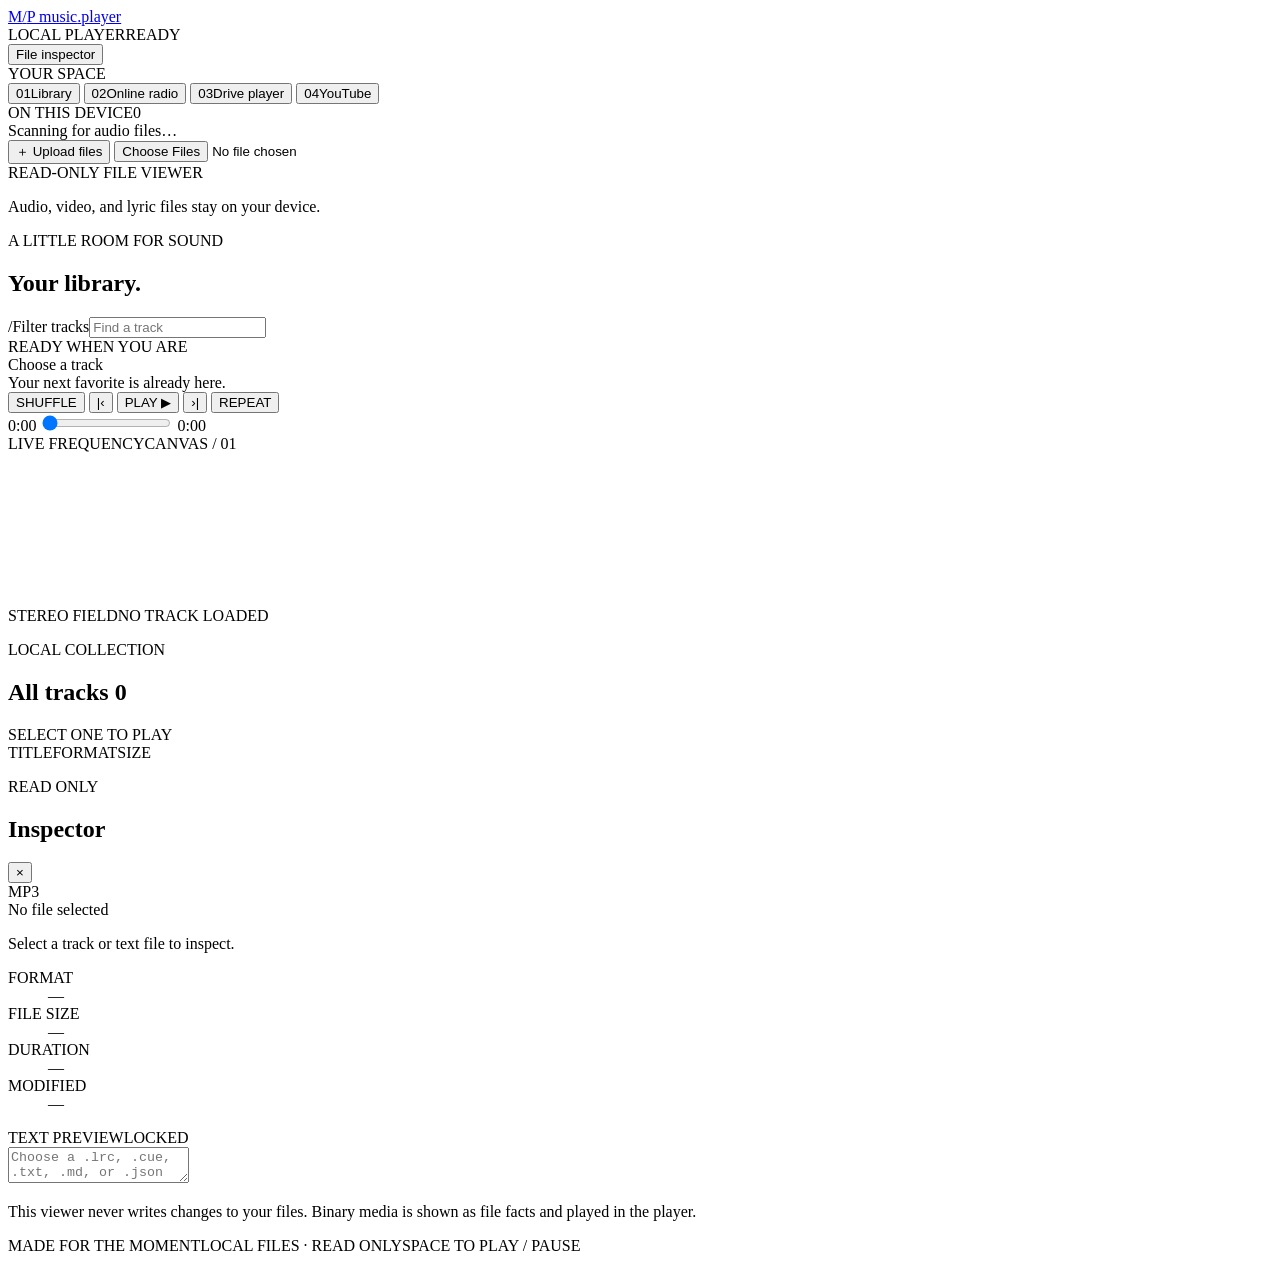
==== web/index.html @ d2e44bb9 "Created the app!" ====
<!doctype html>
<html lang="en">
  <head>
    <meta charset="utf-8">
    <meta name="viewport" content="width=device-width, initial-scale=1">
    <meta name="theme-color" content="#151a16">
    <title>Music.Player</title>
    <link rel="preconnect" href="https://fonts.googleapis.com">
    <link rel="preconnect" href="https://fonts.gstatic.com" crossorigin>
    <link href="https://fonts.googleapis.com/css2?family=DM+Mono:wght@400;500&family=Space+Grotesk:wght@400;500;600;700&display=swap" rel="stylesheet">
    <link rel="stylesheet" href="/styles.css">
    <script src="/app.js" defer></script>
  </head>
  <body>
    <div class="app-frame">
      <header class="topbar">
        <a class="brand" href="#library" aria-label="Music.Player home">
          <span class="brand-mark" aria-hidden="true">M<span>/</span>P</span>
          <span class="brand-name">music<span>.</span>player</span>
        </a>
        <div class="server-status"><span class="status-light"></span><span id="server-label">LOCAL PLAYER</span><span class="status-divider"></span><span id="port-label">READY</span></div>
        <button class="inspector-toggle" id="inspector-toggle" type="button" aria-pressed="false">File inspector</button>
      </header>

      <div class="layout">
        <aside class="sidebar" aria-label="Library navigation">
          <div class="side-heading">YOUR SPACE</div>
          <nav class="nav-list" aria-label="Views">
            <button class="nav-item active" type="button" data-view="library" aria-current="page"><span class="nav-glyph">01</span>Library</button>
            <button class="nav-item" type="button" data-view="radio"><span class="nav-glyph">02</span>Online radio</button>
            <button class="nav-item" type="button" data-view="drive"><span class="nav-glyph">03</span>Drive player</button>
            <button class="nav-item" type="button" data-view="youtube"><span class="nav-glyph">04</span>YouTube</button>
          </nav>

          <div class="side-rule"></div>
          <div class="library-heading"><span class="side-heading">ON THIS DEVICE</span><span class="count-pill" id="track-count">0</span></div>
          <div class="library-note" id="library-note">Scanning for audio files…</div>
          <button class="text-action" id="import-files" type="button">＋ Upload files</button>
          <progress id="upload-progress" max="100" value="0" hidden aria-label="Upload progress"></progress>
          <input id="file-picker" class="visually-hidden" type="file" multiple accept="audio/*,video/*,.aac,.aif,.aiff,.cue,.flac,.lrc,.m4a,.mka,.mkv,.mov,.mp3,.mp4,.oga,.ogg,.opus,.txt,.md,.json,.wav,.webm,.wma">

          <div class="sidebar-bottom">
            <div class="format-caption">READ-ONLY FILE VIEWER</div>
            <p>Audio, video, and lyric files stay on your device.</p>
          </div>
        </aside>

        <main class="main-content">
          <section class="view-panel" id="view-library">
            <div class="page-heading">
              <div>
                <p class="eyebrow">A LITTLE ROOM FOR SOUND</p>
                <h1>Your library<span class="heading-period">.</span></h1>
              </div>
              <label class="search-field"><span class="search-symbol" aria-hidden="true">/</span><span class="visually-hidden">Filter tracks</span><input id="track-search" type="search" placeholder="Find a track" autocomplete="off"></label>
            </div>

            <section class="now-playing" aria-label="Now playing">
              <div class="now-copy">
                <div class="now-kicker"><span class="live-dot"></span><span id="playback-status">READY WHEN YOU ARE</span></div>
                <div class="track-title" id="current-title">Choose a track</div>
                <div class="track-subtitle" id="current-subtitle">Your next favorite is already here.</div>
                <div class="transport-row">
                  <button class="transport small-control" id="shuffle-button" type="button" aria-pressed="false" title="Shuffle">SHUFFLE</button>
                  <button class="transport" id="previous-button" type="button" aria-label="Previous track" title="Previous">|‹</button>
                  <button class="play-button" id="play-button" type="button" aria-label="Play">PLAY <span aria-hidden="true">▶</span></button>
                  <button class="transport" id="next-button" type="button" aria-label="Next track" title="Next">›|</button>
                  <button class="transport small-control" id="repeat-button" type="button" aria-pressed="false" title="Repeat">REPEAT</button>
                </div>
                <div class="timeline">
                  <span class="time-label" id="elapsed-time">0:00</span>
                  <input id="seek-slider" type="range" min="0" max="1000" value="0" aria-label="Seek">
                  <span class="time-label" id="duration-time">0:00</span>
                </div>
              </div>
              <div class="visualizer-wrap">
                <div class="visualizer-caption"><span>LIVE FREQUENCY</span><span id="visualizer-state">CANVAS / 01</span></div>
                <canvas id="visualizer" aria-label="Live audio frequency visualization"></canvas>
                <div class="visualizer-foot"><span>STEREO FIELD</span><span id="track-extension">NO TRACK LOADED</span></div>
              </div>
              <audio id="audio-player" preload="metadata"></audio>
              <video id="video-player" preload="metadata" playsinline controls hidden></video>
            </section>

            <div class="section-heading">
              <div><p class="eyebrow">LOCAL COLLECTION</p><h2>All tracks <span id="visible-count">0</span></h2></div>
              <span class="section-hint">SELECT ONE TO PLAY</span>
            </div>
            <div class="track-list-wrap">
              <div class="track-list-header"><span>TITLE</span><span>FORMAT</span><span>SIZE</span><span></span></div>
              <ol class="track-list" id="track-list" aria-label="Local tracks"></ol>
              <div class="empty-state" id="empty-state" hidden>
                <span class="empty-index">01 / 00</span>
                <strong>Your library is quiet.</strong>
                <span>Add a local media file to get started.</span>
                <button class="outline-button" id="empty-import" type="button">Choose files</button>
              </div>
            </div>
          </section>

          <section class="view-panel alternate-view" id="view-radio" hidden>
            <div class="page-heading">
              <div><p class="eyebrow">LIVE FROM EVERYWHERE</p><h1>Online radio<span class="heading-period">.</span></h1></div>
              <span class="section-hint">RADIO BROWSER DIRECTORY</span>
            </div>
            <p class="view-intro">Find independent stations and play their live streams. Streams come from the Radio Browser community directory.</p>
            <form class="station-search" id="station-form">
              <label for="station-query">SEARCH BY GENRE OR STATION</label>
              <div class="station-search-row"><input id="station-query" type="search" placeholder="ambient, jazz, community radio…" autocomplete="off"><select id="station-country" aria-label="Filter stations by country"><option value="DE">Germany</option><option value="">All countries</option></select><button class="outline-button" type="submit">Find stations <span aria-hidden="true">↗</span></button></div>
            </form>
            <div class="station-results" id="station-results" aria-live="polite"><p class="quiet-message">Search the directory to discover a live station.</p></div>
          </section>

          <section class="view-panel alternate-view" id="view-drive" hidden>
            <div class="page-heading">
              <div><p class="eyebrow">SHARED FROM YOUR DRIVE</p><h1>Drive player<span class="heading-period">.</span></h1></div>
              <a class="plain-link" href="https://drive.google.com/file/d/1IAXohQoTjyiJtr2Ui7FZI77iTGIU8EX7/view" target="_blank" rel="noopener noreferrer">Open in Drive ↗</a>
            </div>
            <p class="view-intro">Embedded preview for the shared Drive file. Playback depends on the file's Google Drive sharing permissions.</p>
            <div class="drive-frame"><iframe title="Google Drive media preview" src="https://drive.google.com/file/d/1IAXohQoTjyiJtr2Ui7FZI77iTGIU8EX7/preview" allow="autoplay; fullscreen" allowfullscreen loading="lazy"></iframe></div>
          </section>

          <section class="view-panel alternate-view" id="view-youtube" hidden>
            <div class="page-heading">
              <div><p class="eyebrow">FEATURED VIDEO</p><h1>YouTube track<span class="heading-period">.</span></h1></div>
              <a class="plain-link" href="https://youtu.be/0mkhdIo2DGw?si=Hxq1dLcdDchHfJ5V" target="_blank" rel="noopener noreferrer">Open on YouTube ↗</a>
            </div>
            <p class="view-intro">Embedded playback for the track you shared. Playback and availability follow YouTube's settings.</p>
            <div class="drive-frame youtube-frame"><iframe title="YouTube music video" src="https://www.youtube-nocookie.com/embed/0mkhdIo2DGw?rel=0" allow="accelerometer; autoplay; clipboard-write; encrypted-media; gyroscope; picture-in-picture; web-share" referrerpolicy="strict-origin-when-cross-origin" allowfullscreen loading="lazy"></iframe></div>
          </section>
        </main>

        <aside class="inspector" id="inspector-panel" aria-label="Read-only file inspector">
          <div class="inspector-top"><div><p class="eyebrow">READ ONLY</p><h2>Inspector</h2></div><button class="close-inspector" id="close-inspector" type="button" aria-label="Close file inspector">×</button></div>
          <div class="inspector-art" aria-hidden="true"><span id="inspector-art-ext">MP3</span><i></i><i></i><i></i><i></i><i></i><i></i><i></i></div>
          <div class="inspector-file-name" id="inspector-name">No file selected</div>
          <p class="inspector-file-type" id="inspector-type">Select a track or text file to inspect.</p>
          <dl class="file-facts">
            <div><dt>FORMAT</dt><dd id="inspector-format">—</dd></div>
            <div><dt>FILE SIZE</dt><dd id="inspector-size">—</dd></div>
            <div><dt>DURATION</dt><dd id="inspector-duration">—</dd></div>
            <div><dt>MODIFIED</dt><dd id="inspector-modified">—</dd></div>
          </dl>
          <div class="inspector-rule"></div>
          <div class="text-preview-heading"><span>TEXT PREVIEW</span><span>LOCKED</span></div>
          <textarea id="text-preview" readonly aria-label="Read-only text file preview" placeholder="Choose a .lrc, .cue, .txt, .md, or .json file to preview it here."></textarea>
          <p class="inspector-footnote">This viewer never writes changes to your files. Binary media is shown as file facts and played in the player.</p>
        </aside>
      </div>

      <footer class="bottom-bar"><span>MADE FOR THE MOMENT</span><span id="library-path">LOCAL FILES · READ ONLY</span><span>SPACE TO PLAY / PAUSE</span></footer>
    </div>
  </body>
</html>
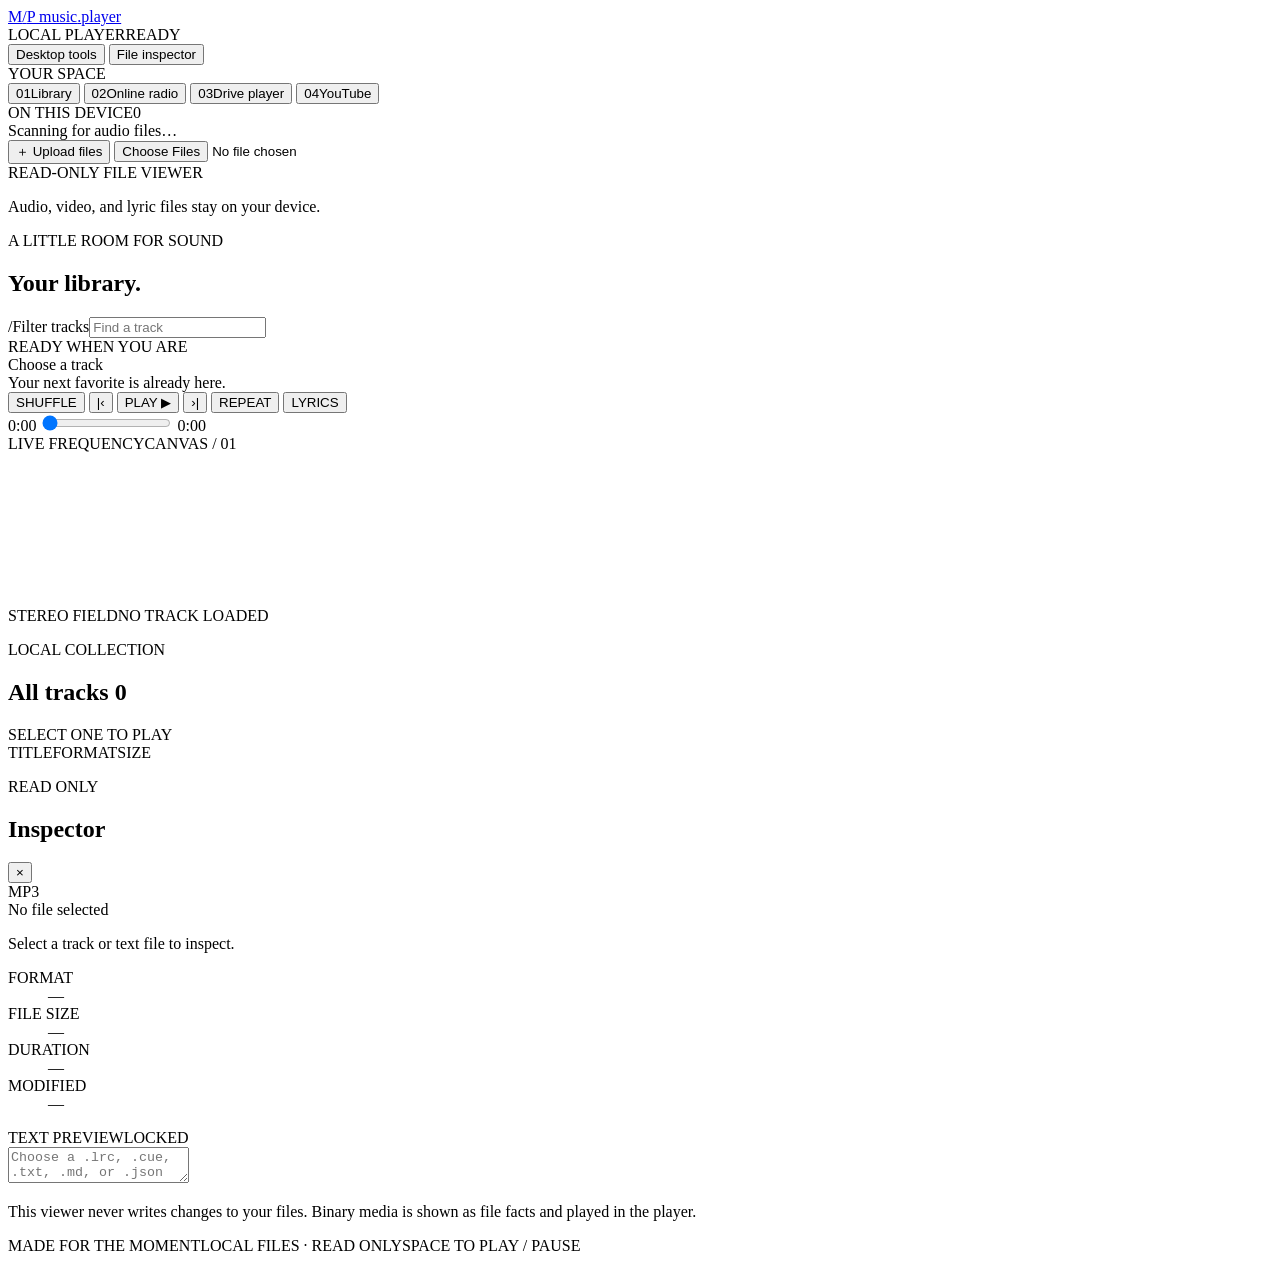
==== commit 76b80106: "MEGA UPDATE" ====
--- a/web/index.html
+++ b/web/index.html
@@ -19,8 +19,36 @@
           <span class="brand-name">music<span>.</span>player</span>
         </a>
         <div class="server-status"><span class="status-light"></span><span id="server-label">LOCAL PLAYER</span><span class="status-divider"></span><span id="port-label">READY</span></div>
-        <button class="inspector-toggle" id="inspector-toggle" type="button" aria-pressed="false">File inspector</button>
+        <div class="top-actions">
+          <button class="inspector-toggle" id="desktop-tools-toggle" type="button">Desktop tools</button>
+          <button class="inspector-toggle" id="inspector-toggle" type="button" aria-pressed="false">File inspector</button>
+        </div>
       </header>
+
+      <dialog class="player-dialog tools-dialog" id="desktop-tools-dialog" aria-labelledby="desktop-tools-title">
+        <div class="dialog-header"><div><p class="eyebrow">DESKTOP</p><h2 id="desktop-tools-title">Tools</h2></div><button class="dialog-close" type="button" data-close-dialog="desktop-tools-dialog" aria-label="Close tools">×</button></div>
+        <p class="dialog-copy">Native desktop controls for this player.</p>
+        <div class="tool-actions"><button class="outline-button" id="open-task-manager" type="button">Task manager</button><button class="outline-button" id="open-notification-settings" type="button">Notifications</button></div>
+        <p class="dialog-status" id="desktop-tools-status" role="status"></p>
+      </dialog>
+
+      <dialog class="player-dialog task-dialog" id="task-manager-dialog" aria-labelledby="task-manager-title">
+        <div class="dialog-header"><div><p class="eyebrow">MANAGED PROCESSES</p><h2 id="task-manager-title">Task manager</h2></div><button class="dialog-close" type="button" data-close-dialog="task-manager-dialog" aria-label="Close task manager">×</button></div>
+        <p class="dialog-copy">Start an app by name or choose its executable. Only apps started here can be ended.</p>
+        <div class="task-launch-row"><label class="visually-hidden" for="task-app-input">Application name or path</label><input id="task-app-input" type="text" placeholder="App name or executable path"><button class="outline-button" id="task-browse" type="button">Browse</button><button class="play-button" id="task-start" type="button">START</button></div>
+        <div class="task-list-heading"><span>APP</span><span>PID / STATE</span><span></span></div>
+        <div class="managed-task-list" id="managed-task-list" aria-live="polite"></div>
+        <p class="dialog-status" id="task-manager-status" role="status">No managed apps yet.</p>
+      </dialog>
+
+      <dialog class="player-dialog notification-dialog" id="notification-dialog" aria-labelledby="notification-title">
+        <div class="dialog-header"><div><p class="eyebrow">SYSTEM TRAY</p><h2 id="notification-title">Playback notifications</h2></div><button class="dialog-close" type="button" data-close-dialog="notification-dialog" aria-label="Close notification settings">×</button></div>
+        <label class="check-row"><input id="notifications-enabled" type="checkbox"><span>Show a notification when playback starts</span></label>
+        <label class="field-label" for="notification-heading">TITLE</label><input class="dialog-input" id="notification-heading" type="text" maxlength="80">
+        <label class="field-label" for="notification-template">MESSAGE <span>{track} and {app} are supported</span></label><input class="dialog-input" id="notification-template" type="text" maxlength="200">
+        <p class="dialog-status" id="notification-status" role="status"></p>
+        <div class="dialog-actions"><button class="outline-button" id="notification-test" type="button">Test</button><button class="play-button" id="notification-save" type="button">SAVE</button></div>
+      </dialog>
 
       <div class="layout">
         <aside class="sidebar" aria-label="Library navigation">
@@ -66,6 +94,7 @@
                   <button class="play-button" id="play-button" type="button" aria-label="Play">PLAY <span aria-hidden="true">▶</span></button>
                   <button class="transport" id="next-button" type="button" aria-label="Next track" title="Next">›|</button>
                   <button class="transport small-control" id="repeat-button" type="button" aria-pressed="false" title="Repeat">REPEAT</button>
+                  <button class="transport small-control" id="lyrics-toggle" type="button" aria-expanded="false" aria-controls="lyrics-panel">LYRICS</button>
                 </div>
                 <div class="timeline">
                   <span class="time-label" id="elapsed-time">0:00</span>
@@ -80,6 +109,11 @@
               </div>
               <audio id="audio-player" preload="metadata"></audio>
               <video id="video-player" preload="metadata" playsinline controls hidden></video>
+            </section>
+
+            <section class="lyrics-panel" id="lyrics-panel" aria-labelledby="lyrics-heading" hidden>
+              <div class="lyrics-panel-heading"><div><p class="eyebrow">LOCAL LYRICS</p><h2 id="lyrics-heading">Lyrics</h2></div><span class="lyrics-state" id="lyrics-state" role="status">Choose a track</span></div>
+              <div class="lyrics-lines" id="lyrics-lines" aria-live="polite"></div>
             </section>
 
             <div class="section-heading">
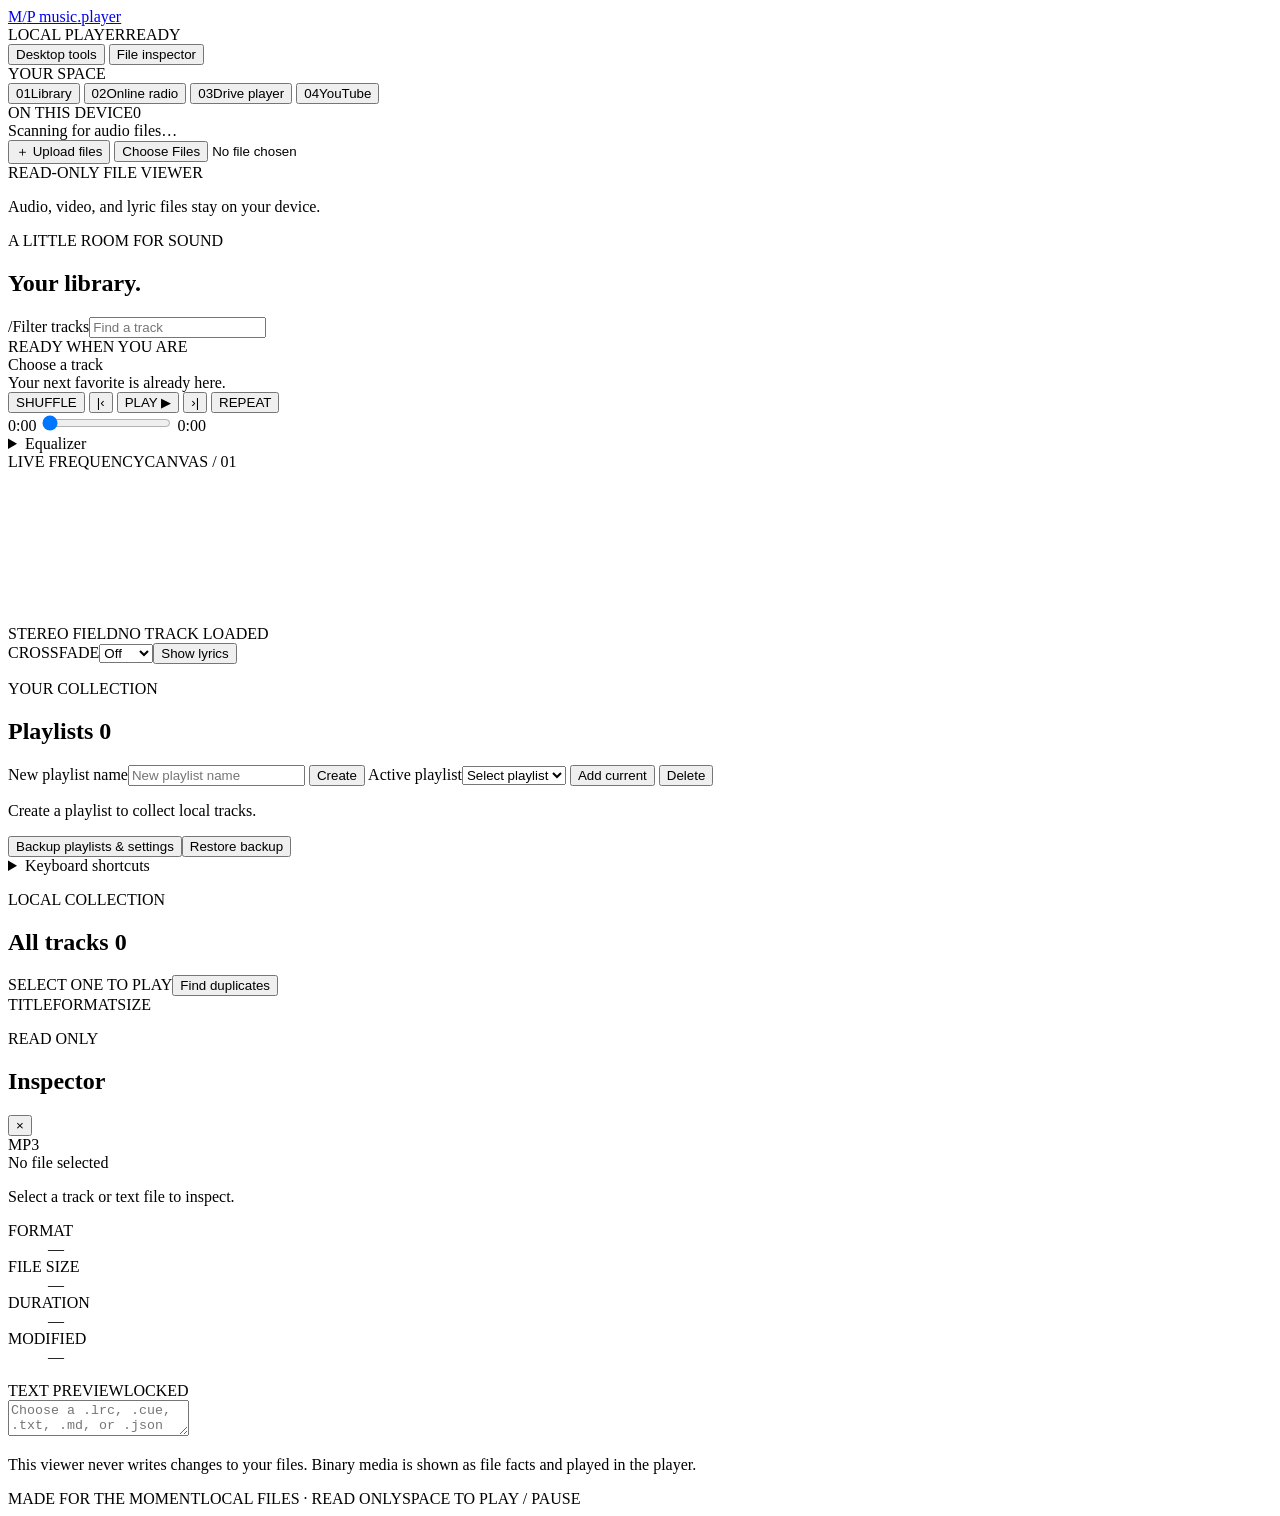
==== commit 38148cb5: "Added a lot of features (took 2 (hours)" ====
--- a/web/index.html
+++ b/web/index.html
@@ -94,13 +94,23 @@
                   <button class="play-button" id="play-button" type="button" aria-label="Play">PLAY <span aria-hidden="true">▶</span></button>
                   <button class="transport" id="next-button" type="button" aria-label="Next track" title="Next">›|</button>
                   <button class="transport small-control" id="repeat-button" type="button" aria-pressed="false" title="Repeat">REPEAT</button>
-                  <button class="transport small-control" id="lyrics-toggle" type="button" aria-expanded="false" aria-controls="lyrics-panel">LYRICS</button>
                 </div>
                 <div class="timeline">
                   <span class="time-label" id="elapsed-time">0:00</span>
                   <input id="seek-slider" type="range" min="0" max="1000" value="0" aria-label="Seek">
                   <span class="time-label" id="duration-time">0:00</span>
                 </div>
+                <details class="equalizer-panel" id="equalizer-panel">
+                  <summary>Equalizer</summary>
+                  <div class="equalizer-presets"><label for="equalizer-preset">PRESET</label><select id="equalizer-preset"><option value="custom">Custom</option><option value="flat">Flat</option><option value="bass">Bass boost</option><option value="vocal">Vocal</option><option value="treble">Treble</option></select></div>
+                  <div class="equalizer-bands">
+                    <label><span>60 Hz</span><input id="eq-60" type="range" min="-12" max="12" step="1" value="0"><output for="eq-60">0 dB</output></label>
+                    <label><span>250 Hz</span><input id="eq-250" type="range" min="-12" max="12" step="1" value="0"><output for="eq-250">0 dB</output></label>
+                    <label><span>1 kHz</span><input id="eq-1000" type="range" min="-12" max="12" step="1" value="0"><output for="eq-1000">0 dB</output></label>
+                    <label><span>4 kHz</span><input id="eq-4000" type="range" min="-12" max="12" step="1" value="0"><output for="eq-4000">0 dB</output></label>
+                    <label><span>12 kHz</span><input id="eq-12000" type="range" min="-12" max="12" step="1" value="0"><output for="eq-12000">0 dB</output></label>
+                  </div>
+                </details>
               </div>
               <div class="visualizer-wrap">
                 <div class="visualizer-caption"><span>LIVE FREQUENCY</span><span id="visualizer-state">CANVAS / 01</span></div>
@@ -108,20 +118,45 @@
                 <div class="visualizer-foot"><span>STEREO FIELD</span><span id="track-extension">NO TRACK LOADED</span></div>
               </div>
               <audio id="audio-player" preload="metadata"></audio>
+              <audio id="audio-player-next" preload="auto" hidden></audio>
               <video id="video-player" preload="metadata" playsinline controls hidden></video>
             </section>
 
+            <div class="player-secondary-actions"><label class="crossfade-control" for="crossfade-seconds"><span>CROSSFADE</span><select id="crossfade-seconds" aria-label="Crossfade duration"><option value="0">Off</option><option value="2">2 sec</option><option value="4">4 sec</option><option value="6">6 sec</option><option value="8">8 sec</option></select></label><button class="outline-button" id="lyrics-toggle" type="button" aria-expanded="false" aria-controls="lyrics-panel">Show lyrics</button></div>
             <section class="lyrics-panel" id="lyrics-panel" aria-labelledby="lyrics-heading" hidden>
-              <div class="lyrics-panel-heading"><div><p class="eyebrow">LOCAL LYRICS</p><h2 id="lyrics-heading">Lyrics</h2></div><span class="lyrics-state" id="lyrics-state" role="status">Choose a track</span></div>
+              <div class="lyrics-panel-heading"><div><p class="eyebrow">LOCAL LYRICS</p><h2 id="lyrics-heading">Lyrics</h2></div><div class="lyrics-panel-tools"><div class="lyrics-panel-actions"><button class="outline-button" id="lyrics-import" type="button">Open .lrc</button><label class="lyrics-first-line"><input id="lyrics-first-line" type="checkbox"><span>First line only</span></label></div><span class="lyrics-state" id="lyrics-state" role="status">Choose a track</span></div></div>
               <div class="lyrics-lines" id="lyrics-lines" aria-live="polite"></div>
+            </section>
+
+            <section class="local-playlists" aria-labelledby="local-playlists-heading">
+              <div class="section-heading"><div><p class="eyebrow">YOUR COLLECTION</p><h2 id="local-playlists-heading">Playlists <span id="local-playlist-count">0</span></h2></div></div>
+              <div class="playlist-toolbar">
+                <label class="visually-hidden" for="local-playlist-name">New playlist name</label><input id="local-playlist-name" type="text" maxlength="60" placeholder="New playlist name">
+                <button class="outline-button" id="local-playlist-create" type="button">Create</button>
+                <label class="visually-hidden" for="local-playlist-select">Active playlist</label><select id="local-playlist-select" aria-label="Active playlist"><option value="">Select playlist</option></select>
+                <button class="outline-button" id="local-playlist-add-current" type="button">Add current</button>
+                <button class="outline-button" id="local-playlist-delete" type="button">Delete</button>
+              </div>
+              <p class="playlist-status" id="local-playlist-status" role="status">Create a playlist to collect local tracks.</p>
+              <ol class="local-playlist-tracks" id="local-playlist-tracks" aria-label="Playlist tracks"></ol>
+              <div class="backup-actions"><button class="outline-button" id="player-backup-export" type="button">Backup playlists & settings</button><button class="outline-button" id="player-backup-import" type="button">Restore backup</button><input id="player-backup-file" type="file" accept="application/json,.json" hidden></div>
+              <details class="shortcut-panel">
+                <summary>Keyboard shortcuts</summary>
+                <div class="shortcut-grid">
+                  <label for="shortcut-play">PLAY / PAUSE<select id="shortcut-play"><option value="Space">Space</option><option value="KeyK">K</option><option value="KeyL">L</option></select></label>
+                  <label for="shortcut-next">NEXT TRACK<select id="shortcut-next"><option value="ArrowRight">Right arrow</option><option value="KeyN">N</option><option value="KeyJ">J</option></select></label>
+                  <label for="shortcut-previous">PREVIOUS TRACK<select id="shortcut-previous"><option value="ArrowLeft">Left arrow</option><option value="KeyP">P</option><option value="KeyH">H</option></select></label>
+                </div>
+                <p class="playlist-status" id="shortcut-status" role="status">Choose keys for player actions.</p>
+              </details>
             </section>
 
             <div class="section-heading">
               <div><p class="eyebrow">LOCAL COLLECTION</p><h2>All tracks <span id="visible-count">0</span></h2></div>
-              <span class="section-hint">SELECT ONE TO PLAY</span>
+              <div class="collection-actions"><span class="section-hint">SELECT ONE TO PLAY</span><button class="outline-button" id="find-duplicates" type="button">Find duplicates</button></div>
             </div>
             <div class="track-list-wrap">
-              <div class="track-list-header"><span>TITLE</span><span>FORMAT</span><span>SIZE</span><span></span></div>
+              <div class="track-list-header"><span>TITLE</span><span>FORMAT</span><span>SIZE</span><span></span><span></span></div>
               <ol class="track-list" id="track-list" aria-label="Local tracks"></ol>
               <div class="empty-state" id="empty-state" hidden>
                 <span class="empty-index">01 / 00</span>
@@ -130,6 +165,11 @@
                 <button class="outline-button" id="empty-import" type="button">Choose files</button>
               </div>
             </div>
+            <section class="duplicate-panel" id="duplicate-panel" aria-labelledby="duplicate-heading" hidden>
+              <div class="duplicate-heading"><div><p class="eyebrow">CONTENT MATCH</p><h2 id="duplicate-heading">Duplicate files</h2></div><button class="outline-button" id="close-duplicates" type="button">Close</button></div>
+              <p class="duplicate-status" id="duplicate-status" role="status">Hashing local files…</p>
+              <div class="duplicate-results" id="duplicate-results"></div>
+            </section>
           </section>
 
           <section class="view-panel alternate-view" id="view-radio" hidden>
@@ -157,16 +197,37 @@
           <section class="view-panel alternate-view" id="view-youtube" hidden>
             <div class="page-heading">
               <div><p class="eyebrow">FEATURED VIDEO</p><h1>YouTube track<span class="heading-period">.</span></h1></div>
-              <a class="plain-link" href="https://youtu.be/0mkhdIo2DGw?si=Hxq1dLcdDchHfJ5V" target="_blank" rel="noopener noreferrer">Open on YouTube ↗</a>
-            </div>
-            <p class="view-intro">Embedded playback for the track you shared. Playback and availability follow YouTube's settings.</p>
-            <div class="drive-frame youtube-frame"><iframe title="YouTube music video" src="https://www.youtube-nocookie.com/embed/0mkhdIo2DGw?rel=0" allow="accelerometer; autoplay; clipboard-write; encrypted-media; gyroscope; picture-in-picture; web-share" referrerpolicy="strict-origin-when-cross-origin" allowfullscreen loading="lazy"></iframe></div>
+              <a class="plain-link" id="youtube-open-link" href="https://youtu.be/0mkhdIo2DGw" target="_blank" rel="noopener noreferrer">Open on YouTube ↗</a>
+            </div>
+            <form class="station-search youtube-search" id="youtube-form">
+              <label for="youtube-url">YOUTUBE VIDEO OR PLAYLIST URL</label>
+              <div class="station-search-row"><input id="youtube-url" type="url" placeholder="https://youtu.be/…" autocomplete="url"><button class="outline-button" type="submit">EMBED</button><button class="outline-button" id="youtube-default" type="button">DEFAULT</button></div>
+              <p class="quiet-message youtube-status" id="youtube-status" role="status" aria-live="polite"></p>
+            </form>
+            <div class="youtube-actions">
+              <label class="visually-hidden" for="youtube-favorite-name">Favorite name</label><input id="youtube-favorite-name" type="text" maxlength="80" placeholder="Name this favorite">
+              <label class="visually-hidden" for="youtube-favorite-tag">Favorite tag</label><input id="youtube-favorite-tag" type="text" maxlength="32" placeholder="Tag">
+              <button class="outline-button" id="youtube-save-favorite" type="button">Save favorite</button>
+              <label class="speed-control" for="youtube-playback-speed"><span>SPEED</span><select id="youtube-playback-speed" aria-label="YouTube playback speed"><option value="0.5">0.5×</option><option value="0.75">0.75×</option><option value="1" selected>1×</option><option value="1.25">1.25×</option><option value="1.5">1.5×</option><option value="1.75">1.75×</option><option value="2">2×</option></select></label>
+              <button class="outline-button" id="youtube-pip" type="button" aria-pressed="false">Picture-in-picture</button>
+              <button class="outline-button" id="youtube-theater" type="button" aria-pressed="false">Theater</button>
+              <button class="outline-button" id="youtube-fullscreen" type="button" aria-pressed="false">Full screen</button>
+            </div>
+            <div class="drive-frame youtube-frame" id="youtube-frame"><iframe id="youtube-embed" title="YouTube video player" src="https://www.youtube-nocookie.com/embed/0mkhdIo2DGw?rel=0" allow="accelerometer; autoplay; clipboard-write; encrypted-media; gyroscope; picture-in-picture; web-share" referrerpolicy="origin" allowfullscreen loading="lazy"></iframe></div>
+            <section class="youtube-favorites" aria-labelledby="youtube-favorites-heading">
+              <div class="section-heading"><div><p class="eyebrow">YOUR COLLECTION</p><h2 id="youtube-favorites-heading">Saved videos <span id="youtube-favorite-count">0</span></h2></div><div class="favorite-tools"><label class="visually-hidden" for="youtube-favorite-filter">Filter favorites by tag</label><select id="youtube-favorite-filter" aria-label="Filter favorites by tag"><option value="">All tags</option></select><button class="outline-button" id="youtube-export-favorites" type="button">Export</button><button class="outline-button" id="youtube-import-favorites" type="button">Import</button><input id="youtube-favorite-file" type="file" accept="application/json,.json" hidden></div></div>
+              <div class="youtube-favorite-list" id="youtube-favorite-list" aria-live="polite"></div>
+            </section>
+            <section class="youtube-queue" aria-labelledby="youtube-queue-heading">
+              <div class="section-heading"><div><p class="eyebrow">UP NEXT</p><h2 id="youtube-queue-heading">Queue <span id="youtube-queue-count">0</span></h2></div></div>
+              <div class="youtube-queue-list" id="youtube-queue-list" aria-live="polite"></div>
+            </section>
           </section>
         </main>
 
         <aside class="inspector" id="inspector-panel" aria-label="Read-only file inspector">
           <div class="inspector-top"><div><p class="eyebrow">READ ONLY</p><h2>Inspector</h2></div><button class="close-inspector" id="close-inspector" type="button" aria-label="Close file inspector">×</button></div>
-          <div class="inspector-art" aria-hidden="true"><span id="inspector-art-ext">MP3</span><i></i><i></i><i></i><i></i><i></i><i></i><i></i></div>
+          <div class="inspector-art"><img id="album-artwork" alt="Album cover for selected track" hidden><span id="inspector-art-ext" aria-hidden="true">MP3</span><i aria-hidden="true"></i><i aria-hidden="true"></i><i aria-hidden="true"></i><i aria-hidden="true"></i><i aria-hidden="true"></i><i aria-hidden="true"></i><i aria-hidden="true"></i></div>
           <div class="inspector-file-name" id="inspector-name">No file selected</div>
           <p class="inspector-file-type" id="inspector-type">Select a track or text file to inspect.</p>
           <dl class="file-facts">
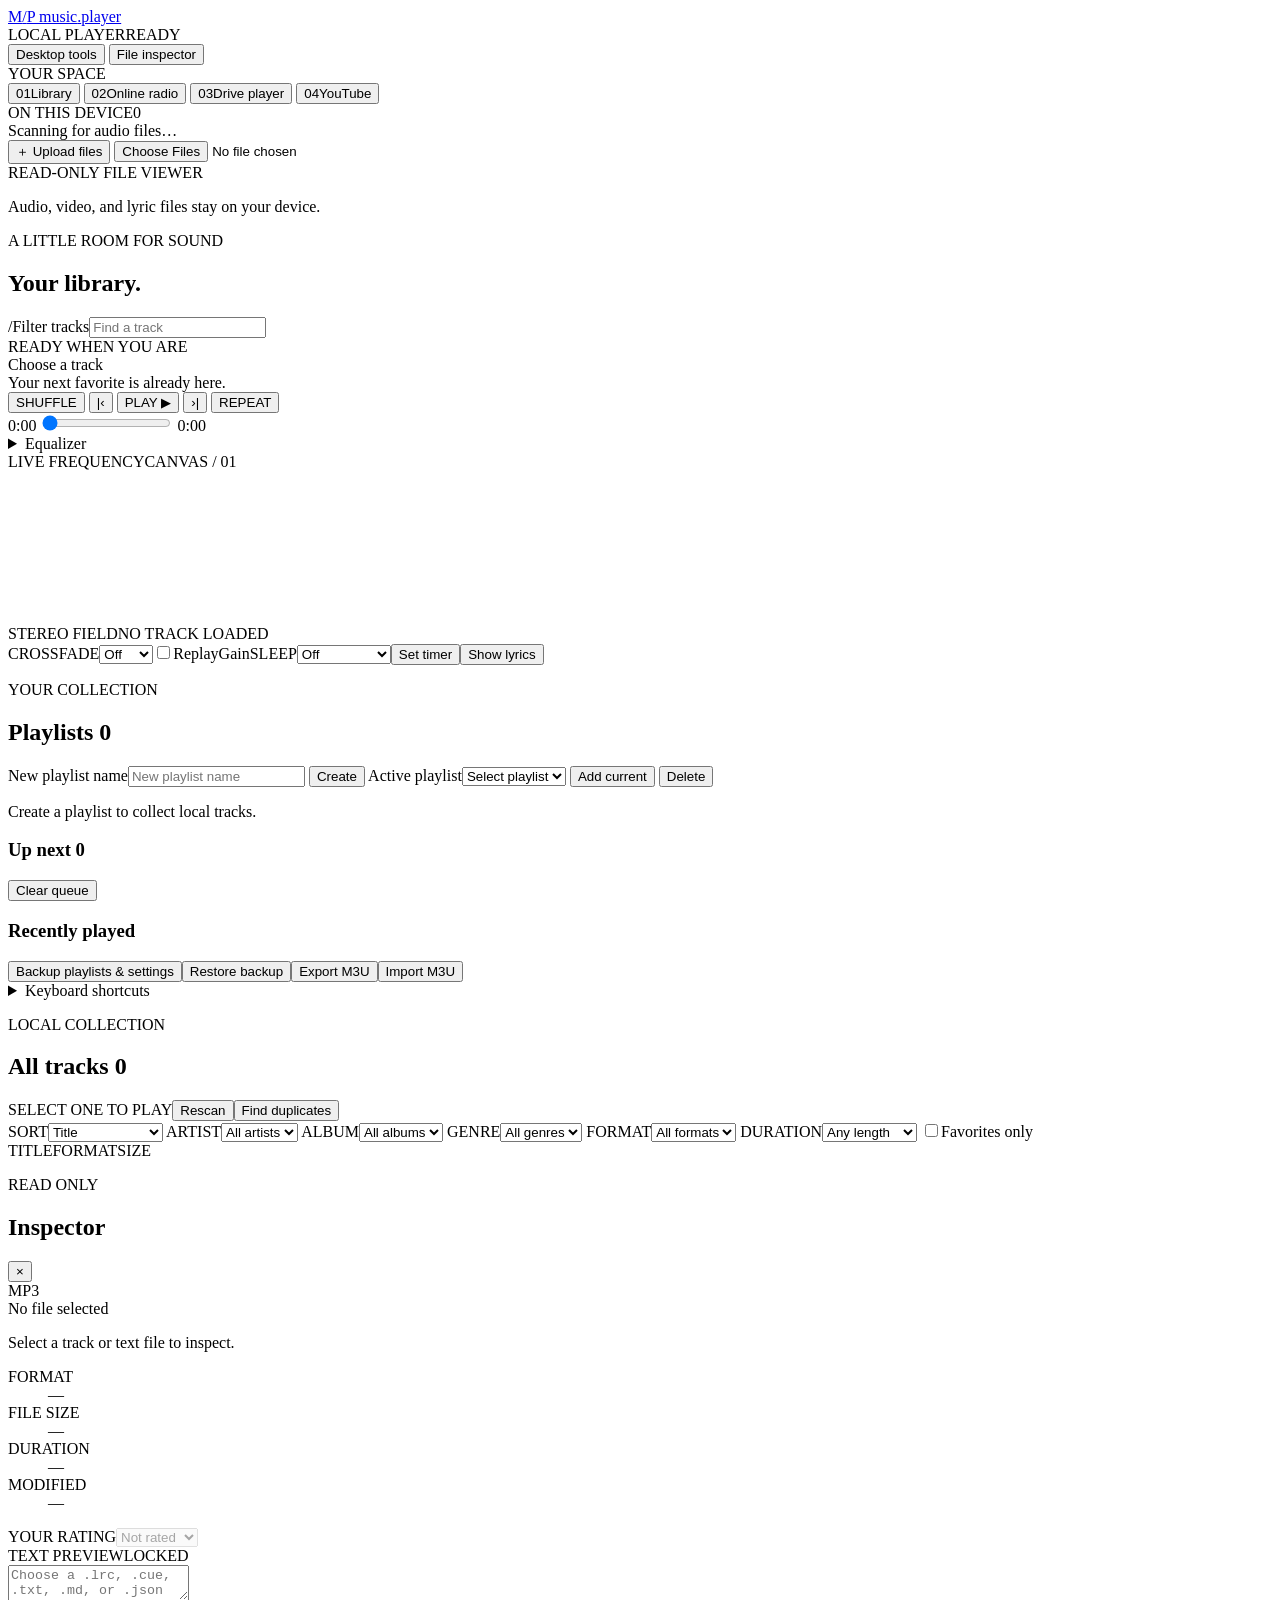
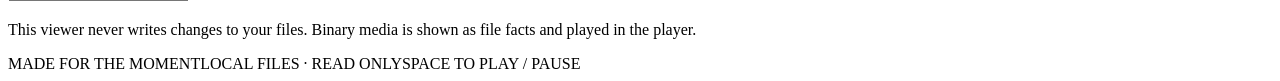
==== commit 4f0b9257: "Add Android Music.Player app and APK" ====
--- a/web/index.html
+++ b/web/index.html
@@ -28,7 +28,7 @@
       <dialog class="player-dialog tools-dialog" id="desktop-tools-dialog" aria-labelledby="desktop-tools-title">
         <div class="dialog-header"><div><p class="eyebrow">DESKTOP</p><h2 id="desktop-tools-title">Tools</h2></div><button class="dialog-close" type="button" data-close-dialog="desktop-tools-dialog" aria-label="Close tools">×</button></div>
         <p class="dialog-copy">Native desktop controls for this player.</p>
-        <div class="tool-actions"><button class="outline-button" id="open-task-manager" type="button">Task manager</button><button class="outline-button" id="open-notification-settings" type="button">Notifications</button></div>
+        <div class="tool-actions"><button class="outline-button" id="open-task-manager" type="button">Task manager</button><button class="outline-button" id="open-notification-settings" type="button">Notifications</button><button class="outline-button" id="open-app-folder" type="button">App folder</button><button class="outline-button" id="open-config-folder" type="button">Config folder</button><button class="outline-button" id="focus-player-window" type="button">Bring to front</button></div>
         <p class="dialog-status" id="desktop-tools-status" role="status"></p>
       </dialog>
 
@@ -122,7 +122,8 @@
               <video id="video-player" preload="metadata" playsinline controls hidden></video>
             </section>
 
-            <div class="player-secondary-actions"><label class="crossfade-control" for="crossfade-seconds"><span>CROSSFADE</span><select id="crossfade-seconds" aria-label="Crossfade duration"><option value="0">Off</option><option value="2">2 sec</option><option value="4">4 sec</option><option value="6">6 sec</option><option value="8">8 sec</option></select></label><button class="outline-button" id="lyrics-toggle" type="button" aria-expanded="false" aria-controls="lyrics-panel">Show lyrics</button></div>
+            <div class="player-secondary-actions"><label class="crossfade-control" for="crossfade-seconds"><span>CROSSFADE</span><select id="crossfade-seconds" aria-label="Crossfade duration"><option value="0">Off</option><option value="2">2 sec</option><option value="4">4 sec</option><option value="6">6 sec</option><option value="8">8 sec</option></select></label><label class="normalize-control"><input id="replaygain-enabled" type="checkbox"><span>ReplayGain</span></label><label class="sleep-timer-control" for="sleep-timer-duration"><span>SLEEP</span><select id="sleep-timer-duration" aria-label="Sleep timer"><option value="">Off</option><option value="15">15 min</option><option value="30">30 min</option><option value="45">45 min</option><option value="60">60 min</option><option value="track">End of track</option></select></label><button class="outline-button" id="sleep-timer-start" type="button">Set timer</button><button class="outline-button" id="lyrics-toggle" type="button" aria-expanded="false" aria-controls="lyrics-panel">Show lyrics</button></div>
+            <div class="playback-utility-status"><span id="sleep-timer-status" role="status"></span><button class="outline-button" id="resume-last-track" type="button" hidden>Resume last track</button></div>
             <section class="lyrics-panel" id="lyrics-panel" aria-labelledby="lyrics-heading" hidden>
               <div class="lyrics-panel-heading"><div><p class="eyebrow">LOCAL LYRICS</p><h2 id="lyrics-heading">Lyrics</h2></div><div class="lyrics-panel-tools"><div class="lyrics-panel-actions"><button class="outline-button" id="lyrics-import" type="button">Open .lrc</button><label class="lyrics-first-line"><input id="lyrics-first-line" type="checkbox"><span>First line only</span></label></div><span class="lyrics-state" id="lyrics-state" role="status">Choose a track</span></div></div>
               <div class="lyrics-lines" id="lyrics-lines" aria-live="polite"></div>
@@ -139,7 +140,11 @@
               </div>
               <p class="playlist-status" id="local-playlist-status" role="status">Create a playlist to collect local tracks.</p>
               <ol class="local-playlist-tracks" id="local-playlist-tracks" aria-label="Playlist tracks"></ol>
-              <div class="backup-actions"><button class="outline-button" id="player-backup-export" type="button">Backup playlists & settings</button><button class="outline-button" id="player-backup-import" type="button">Restore backup</button><input id="player-backup-file" type="file" accept="application/json,.json" hidden></div>
+              <div class="queue-heading"><h3>Up next <span id="local-queue-count">0</span></h3><button class="outline-button" id="local-queue-clear" type="button">Clear queue</button></div>
+              <ol class="local-queue-list" id="local-queue-list" aria-label="Local playback queue"></ol>
+              <div class="queue-heading"><h3>Recently played</h3></div>
+              <ol class="recent-track-list" id="recent-track-list" aria-label="Recently played tracks"></ol>
+              <div class="backup-actions"><button class="outline-button" id="player-backup-export" type="button">Backup playlists & settings</button><button class="outline-button" id="player-backup-import" type="button">Restore backup</button><button class="outline-button" id="playlist-m3u-export" type="button">Export M3U</button><button class="outline-button" id="playlist-m3u-import" type="button">Import M3U</button><input id="playlist-m3u-file" type="file" accept="audio/x-mpegurl,audio/mpegurl,.m3u,.m3u8" hidden><input id="player-backup-file" type="file" accept="application/json,.json" hidden></div>
               <details class="shortcut-panel">
                 <summary>Keyboard shortcuts</summary>
                 <div class="shortcut-grid">
@@ -153,10 +158,19 @@
 
             <div class="section-heading">
               <div><p class="eyebrow">LOCAL COLLECTION</p><h2>All tracks <span id="visible-count">0</span></h2></div>
-              <div class="collection-actions"><span class="section-hint">SELECT ONE TO PLAY</span><button class="outline-button" id="find-duplicates" type="button">Find duplicates</button></div>
+              <div class="collection-actions"><span class="section-hint">SELECT ONE TO PLAY</span><button class="outline-button" id="refresh-library" type="button">Rescan</button><button class="outline-button" id="find-duplicates" type="button">Find duplicates</button></div>
+            </div>
+            <div class="library-controls" aria-label="Library filters">
+              <label><span>SORT</span><select id="track-sort"><option value="title">Title</option><option value="artist">Artist</option><option value="album">Album</option><option value="duration">Duration</option><option value="size">File size</option><option value="modified">Recently added</option></select></label>
+              <label><span>ARTIST</span><select id="track-artist-filter"><option value="">All artists</option></select></label>
+              <label><span>ALBUM</span><select id="track-album-filter"><option value="">All albums</option></select></label>
+              <label><span>GENRE</span><select id="track-genre-filter"><option value="">All genres</option></select></label>
+              <label><span>FORMAT</span><select id="track-format-filter"><option value="">All formats</option></select></label>
+              <label><span>DURATION</span><select id="track-duration-filter"><option value="">Any length</option><option value="short">Under 5 min</option><option value="medium">5–30 min</option><option value="long">Over 30 min</option></select></label>
+              <label class="favorites-only"><input id="favorites-only" type="checkbox"><span>Favorites only</span></label>
             </div>
             <div class="track-list-wrap">
-              <div class="track-list-header"><span>TITLE</span><span>FORMAT</span><span>SIZE</span><span></span><span></span></div>
+              <div class="track-list-header"><span>TITLE</span><span>FORMAT</span><span>SIZE</span><span></span><span></span><span></span><span></span></div>
               <ol class="track-list" id="track-list" aria-label="Local tracks"></ol>
               <div class="empty-state" id="empty-state" hidden>
                 <span class="empty-index">01 / 00</span>
@@ -236,6 +250,7 @@
             <div><dt>DURATION</dt><dd id="inspector-duration">—</dd></div>
             <div><dt>MODIFIED</dt><dd id="inspector-modified">—</dd></div>
           </dl>
+          <label class="rating-control" for="track-rating"><span>YOUR RATING</span><select id="track-rating" disabled><option value="0">Not rated</option><option value="1">★</option><option value="2">★★</option><option value="3">★★★</option><option value="4">★★★★</option><option value="5">★★★★★</option></select></label>
           <div class="inspector-rule"></div>
           <div class="text-preview-heading"><span>TEXT PREVIEW</span><span>LOCKED</span></div>
           <textarea id="text-preview" readonly aria-label="Read-only text file preview" placeholder="Choose a .lrc, .cue, .txt, .md, or .json file to preview it here."></textarea>
